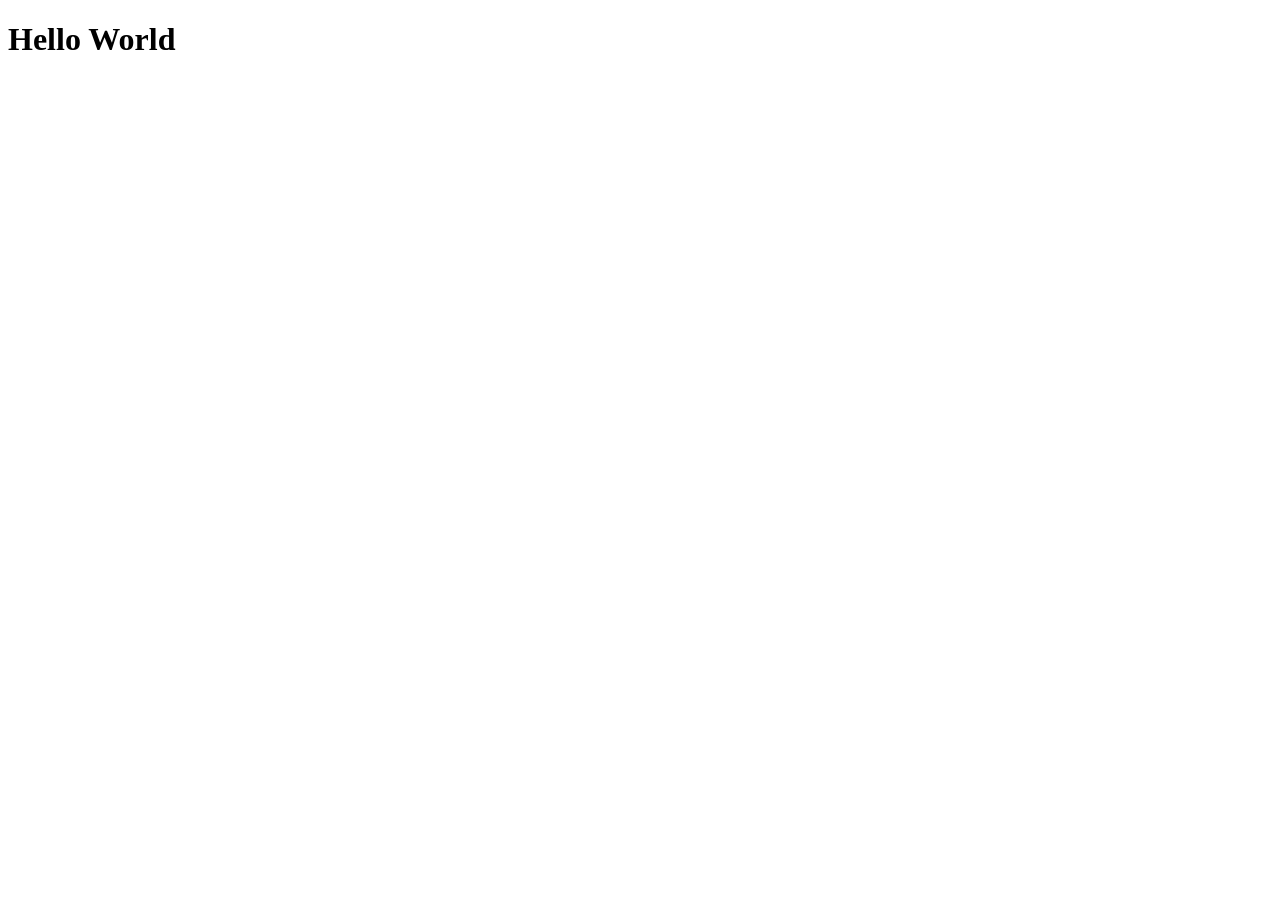
==== test.html @ b4c02838 "Add initial HTML structure for the apple clone project" ====
<!doctype html>
<html lang="en">
  <head>
    <meta charset="UTF-8" />
    <meta name="viewport" content="width=device-width, initial-scale=1.0" />
    <title>apple clone</title>
    <!-- css links -->
    <!-- font links -->
  </head>
  <body>
    <h1>Hello World</h1>
  </body>
</html>
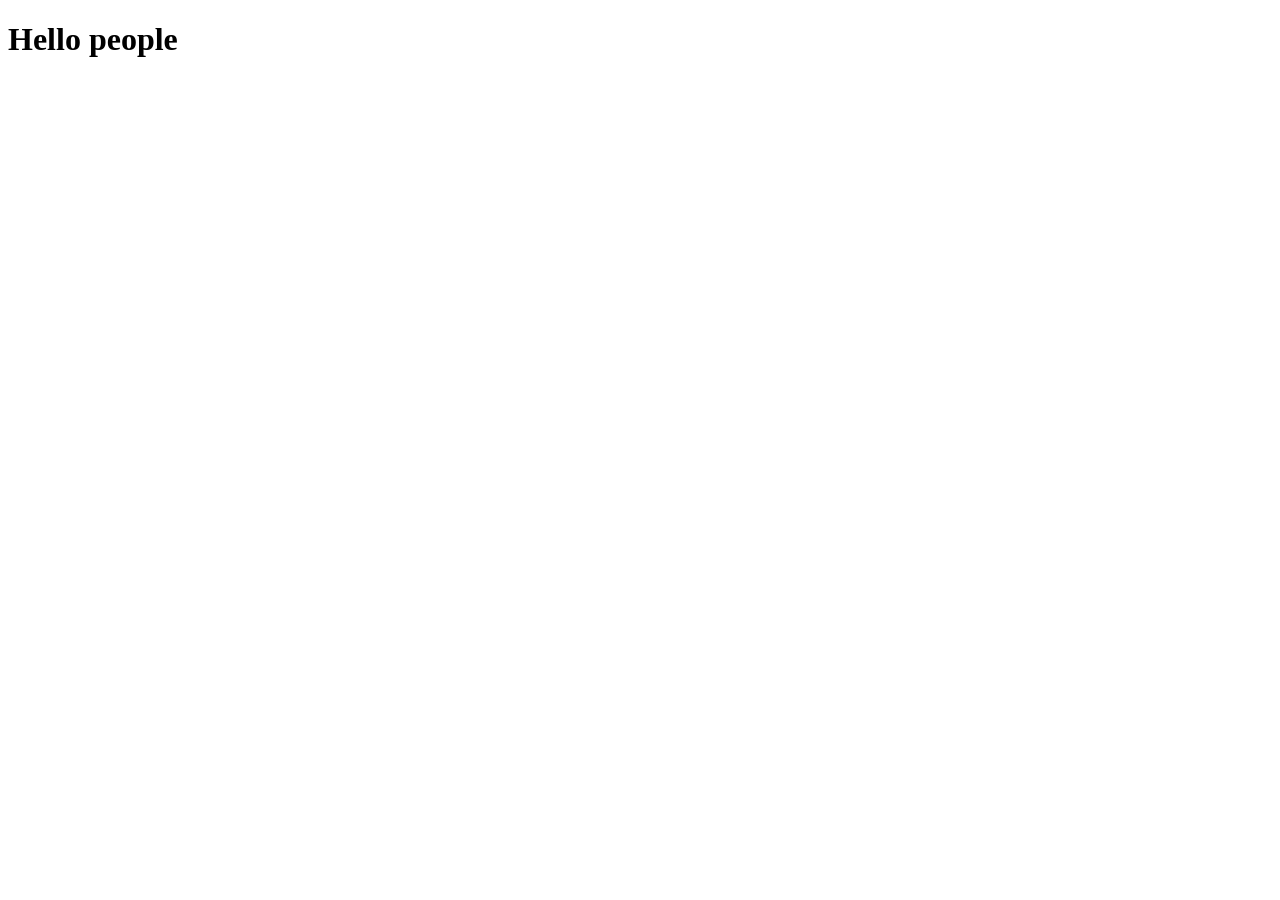
==== commit 6016f50e: "Update test.html" ====
--- a/test.html
+++ b/test.html
@@ -8,6 +8,6 @@
     <!-- font links -->
   </head>
   <body>
-    <h1>Hello World</h1>
+    <h1>Hello people</h1>
   </body>
 </html>
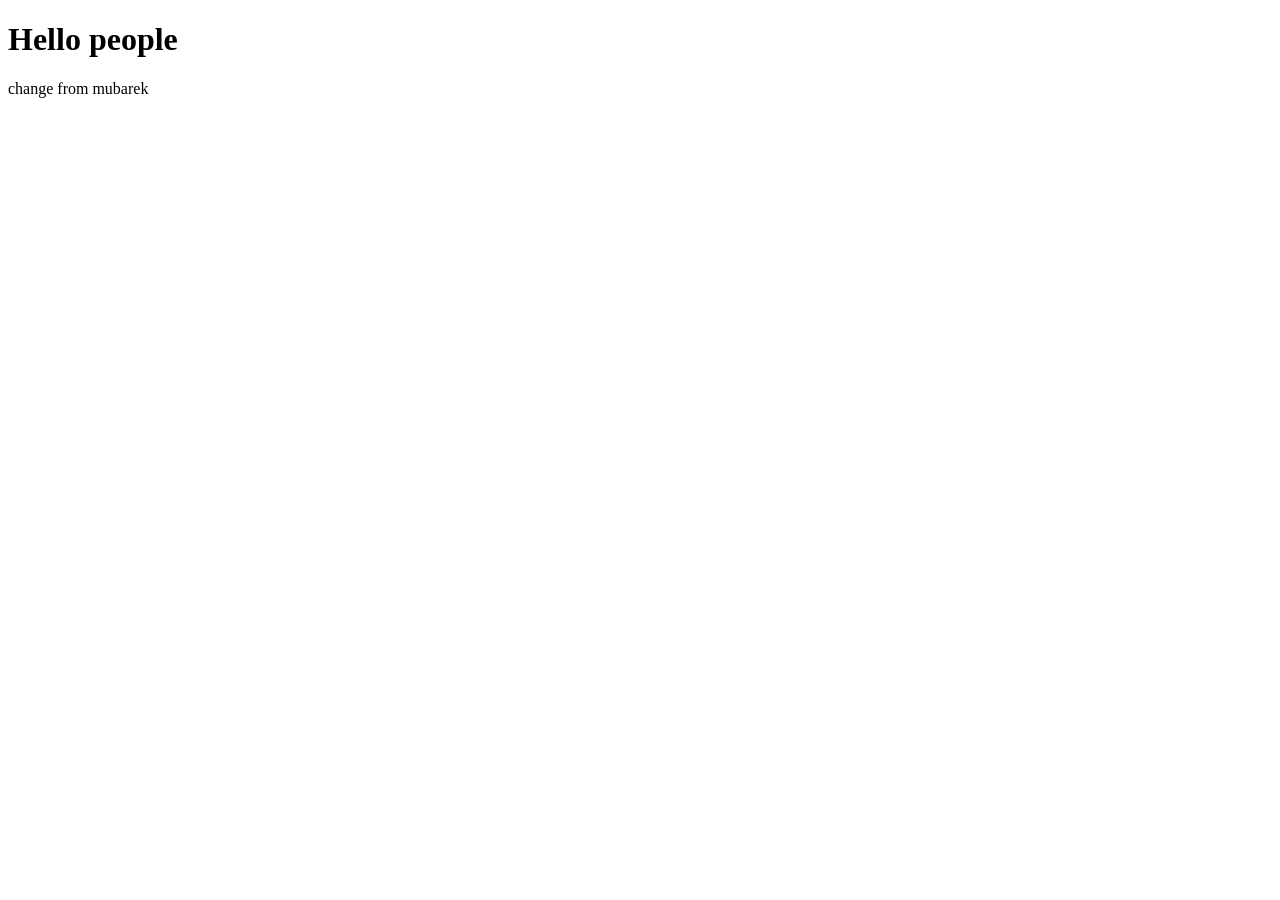
==== commit 34e38cf7: "test-conflict" ====
--- a/test.html
+++ b/test.html
@@ -9,5 +9,6 @@
   </head>
   <body>
     <h1>Hello people</h1>
+    <p>change from mubarek</p>
   </body>
 </html>
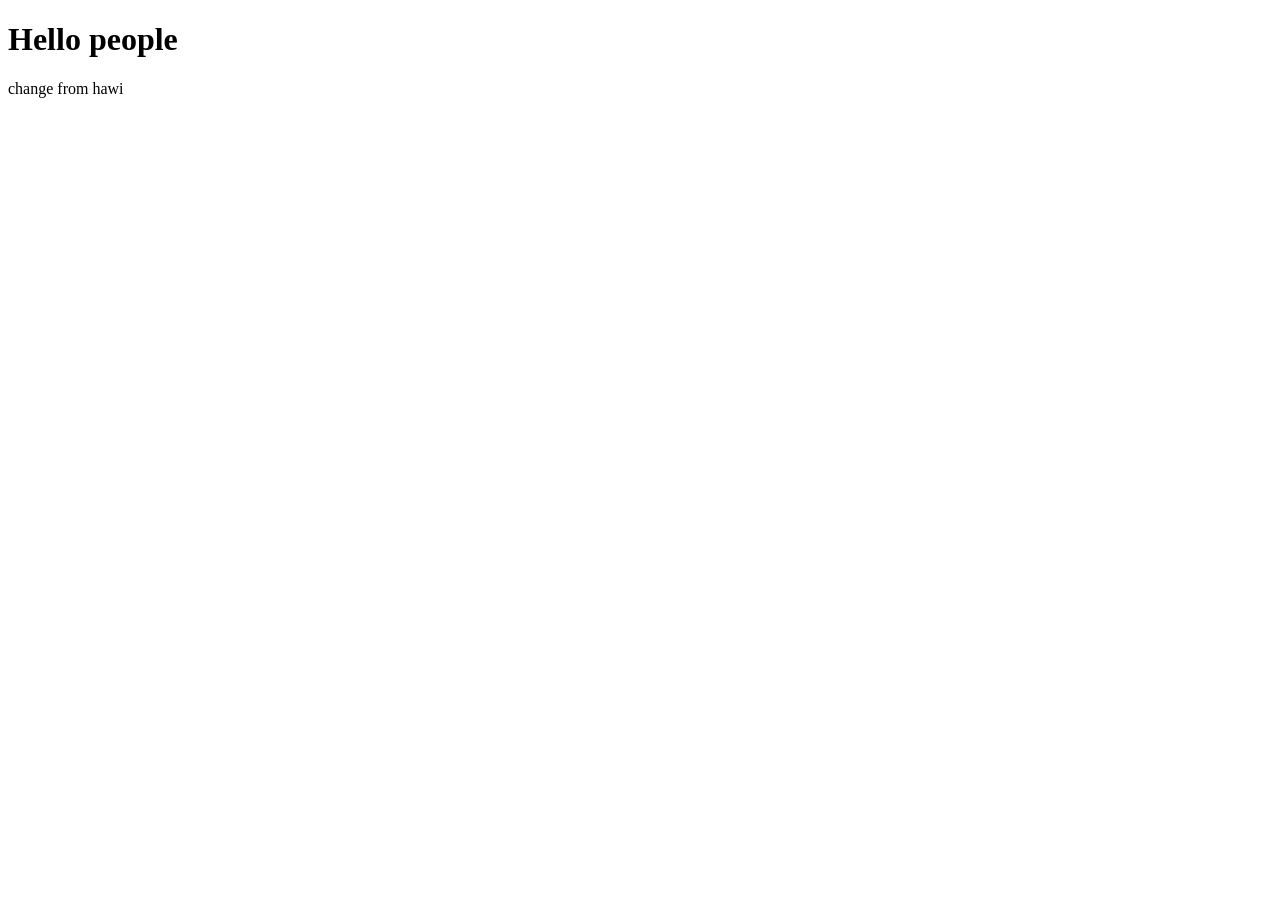
==== commit 053060a0: "Add a paragraph to test.html with a message from hawi" ====
--- a/test.html
+++ b/test.html
@@ -9,6 +9,6 @@
   </head>
   <body>
     <h1>Hello people</h1>
-    <p>change from mubarek</p>
+    <p>change from hawi</p>
   </body>
 </html>
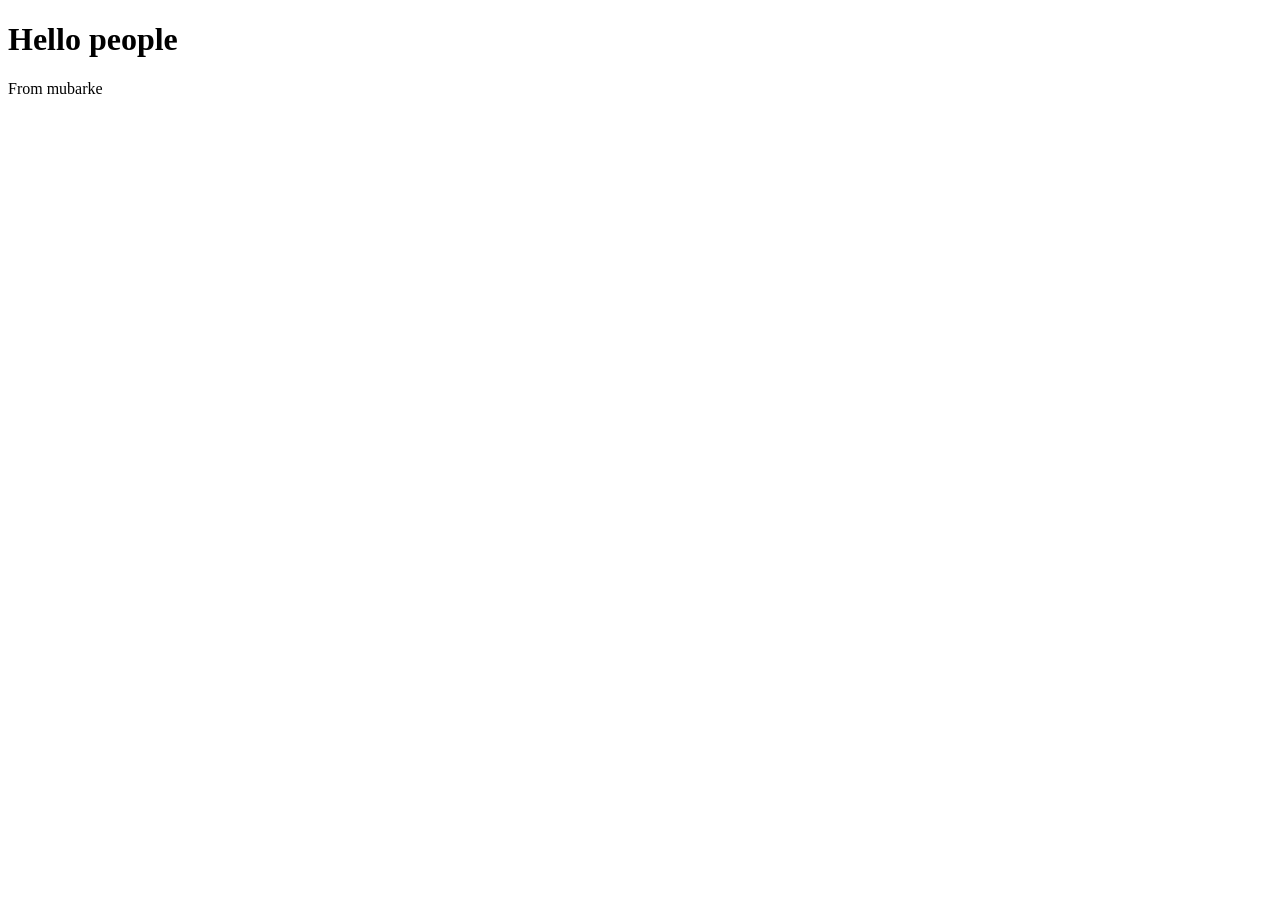
==== commit ec6dc6ad: "Update test.html" ====
--- a/test.html
+++ b/test.html
@@ -9,6 +9,6 @@
   </head>
   <body>
     <h1>Hello people</h1>
-    <p>change from hawi</p>
+    <p>From mubarke</p>
   </body>
 </html>
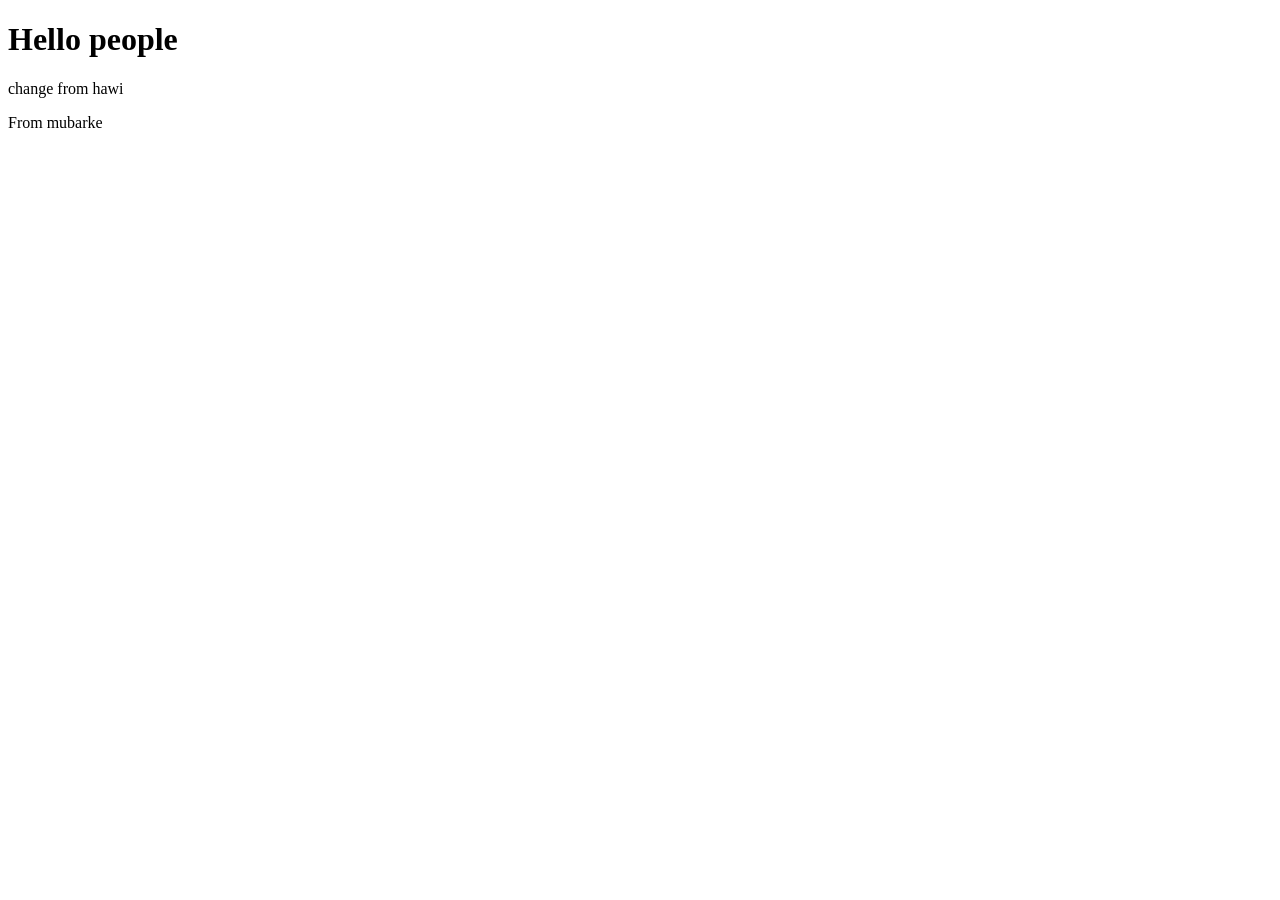
==== commit d9ae76f9: "Merge branch 'main' into hawi-work" ====
--- a/test.html
+++ b/test.html
@@ -9,6 +9,7 @@
   </head>
   <body>
     <h1>Hello people</h1>
+    <p>change from hawi</p>
     <p>From mubarke</p>
   </body>
 </html>
